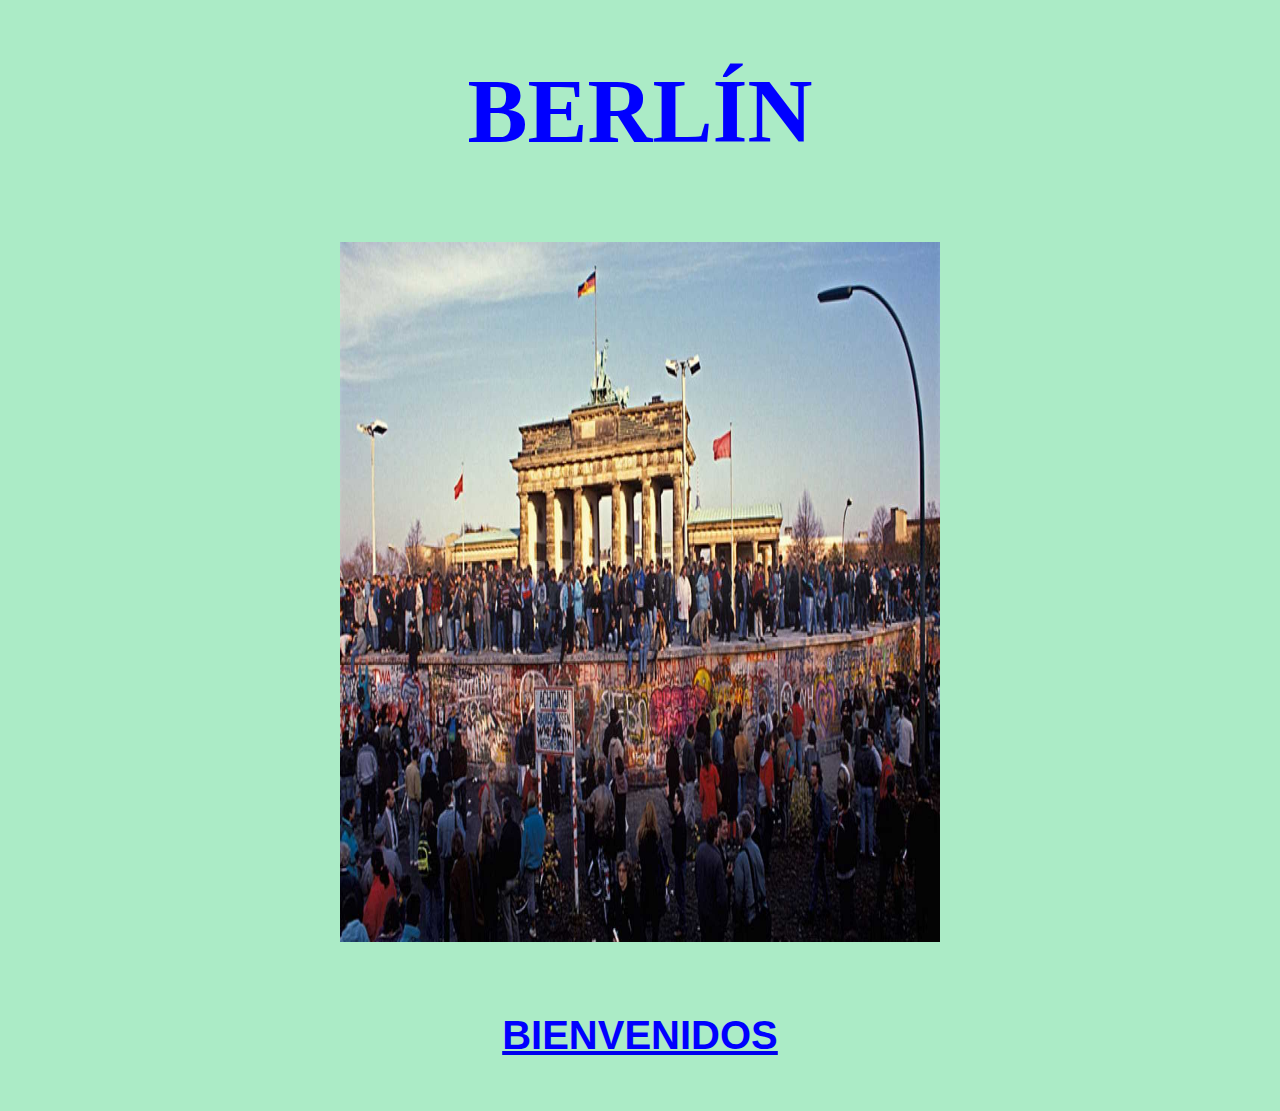
==== index.html @ fb112ba1 "Create index.html" ====
<!DOCTYPE HTML>
<html>
<head>
<meta name="author" content="Ana María Guzmán Quintero" />
<meta name="description" content="Esta pagina contiene informacoón relacioada con Berlín">
<meta http-equiv="Content-Type" content="text/html;charset=UTF-8"/>
<title>Berlín</title>
<link rel="stylesheet" type="text/css" href="formato.css" media="all" />
</head>
<body>
<H1>BERLÍN</h1>
<br>
<img src="imagen2.jpg" title="https://images.app.goo.gl/16kYPYCExJApmG829" width="600" height="700" class="imgcenter">
<br>
<a href="marcos.html"><h4>BIENVENIDOS</h4></a>
---- formato.css ----
body{
    background-color:#abebc6;
}
h1{
   color:Blue;
   font-weight:bold;
   font-family:"Goudy Stout";
   font-size:90px;
   text-align:center;
   }
IMG.imgcenter{
    display:block;
	margin-left:auto;
	margin-right:auto;
	border:none;
	}
h4{
   color:Blue;
   font-family:"Arial";
   font-size:40px;
   text-align:center;
   }
h2{
	color:Blue;
	font-family:"Arial";
	font-size:60px;
	text-align:LEFT;
	}
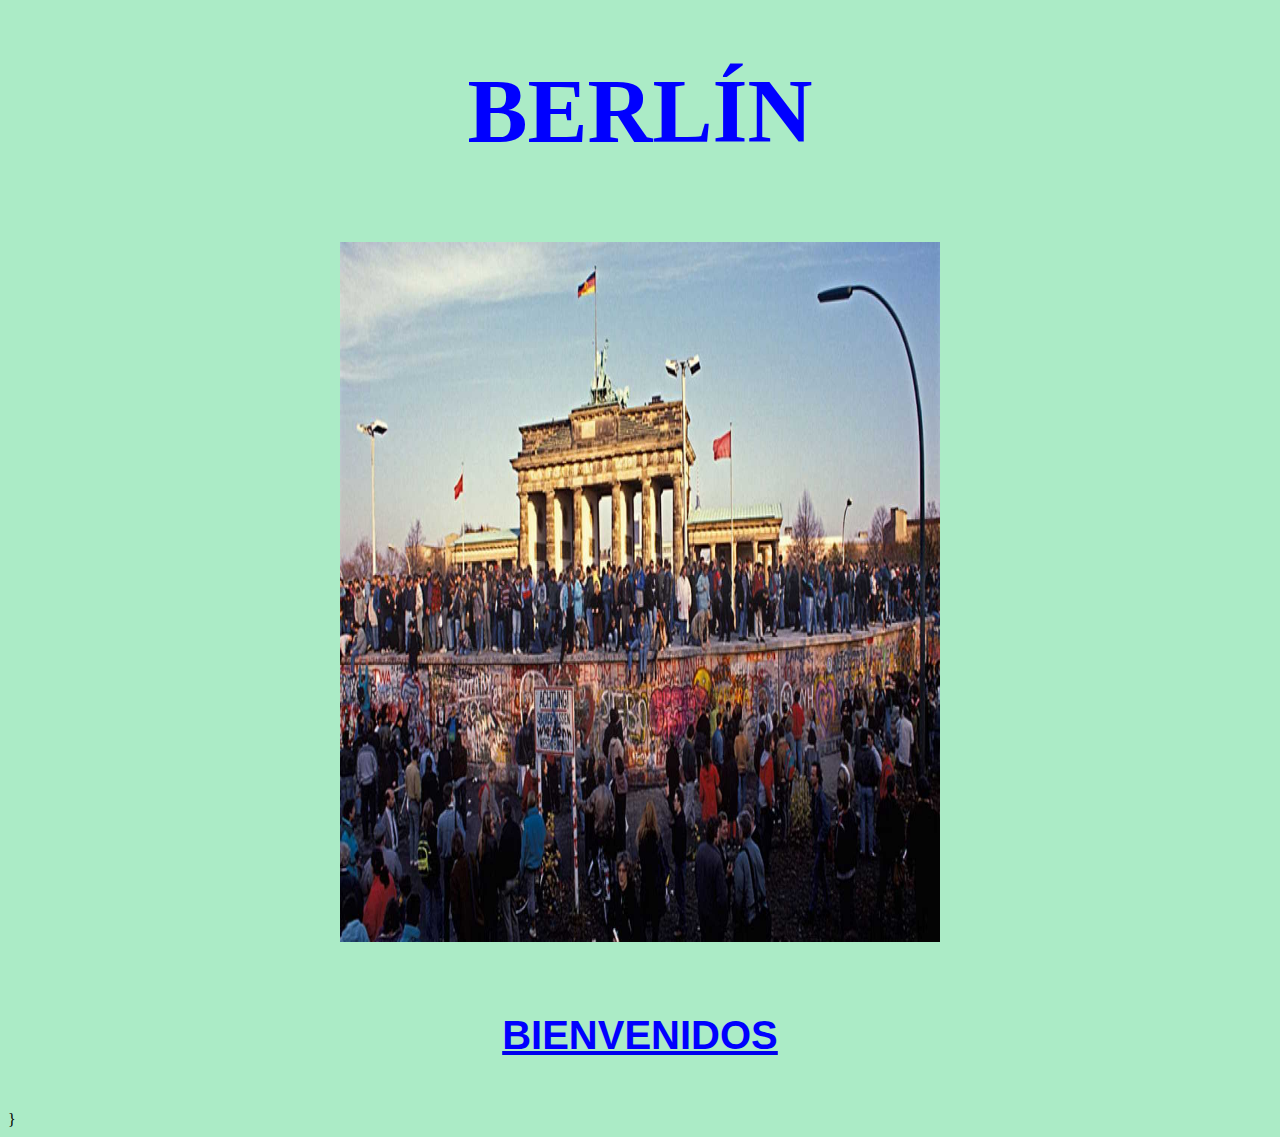
==== commit 5a414fc5: "sitio web de práctica 2" ====
--- a/index.html
+++ b/index.html
@@ -8,8 +8,9 @@
 <link rel="stylesheet" type="text/css" href="formato.css" media="all" />
 </head>
 <body>
-<H1>BERLÍN</h1>
+<H1>BERLÍN</H1>
 <br>
 <img src="imagen2.jpg" title="https://images.app.goo.gl/16kYPYCExJApmG829" width="600" height="700" class="imgcenter">
 <br>
-<a href="marcos.html"><h4>BIENVENIDOS</h4></a> +<a href="marcos.html"><h4>BIENVENIDOS</h4></a>
+}--- a/formato.css
+++ b/formato.css
@@ -1,28 +1,52 @@
-body{
-    background-color:#abebc6;
-}
-h1{
-   color:Blue;
-   font-weight:bold;
-   font-family:"Goudy Stout";
-   font-size:90px;
-   text-align:center;
-   }
-IMG.imgcenter{
-    display:block;
-	margin-left:auto;
-	margin-right:auto;
-	border:none;
-	}
-h4{
-   color:Blue;
-   font-family:"Arial";
-   font-size:40px;
-   text-align:center;
-   }
-h2{
-	color:Blue;
-	font-family:"Arial";
-	font-size:60px;
-	text-align:LEFT;
-	}+body{
+    background-color:#abebc6;
+}
+h1{
+   color:Blue;
+   font-weight:bold;
+   font-family:"Goudy Stout";
+   font-size:90px;
+   text-align:center;
+   }
+IMG.imgcenter{
+    display:block;
+	margin-left:auto;
+	margin-right:auto;
+	border:none;
+	}
+h4{
+   color:Blue;
+   font-family:"Arial";
+   font-size:40px;
+   text-align:center;
+   }
+h2{
+	color:Blue;
+	font-family:"Arial";
+	font-size:60px;
+	text-align:LEFT;
+	}
+IMG.imgright{
+	  display:block;
+	  float:right;
+	  margin-left:30px;
+	  border:none;
+}
+p{
+	font-family:"Comic sans Ms";
+	font-size:45px;
+	text-align.justify;
+}
+video{
+	width:800px;
+	height:640px;
+	display:block;
+	margin-left:auto;
+	margin-right:auto;
+	}
+hr{height:10px;
+    background-color:red;
+	width:90%;
+	border-color:black:
+}
+	